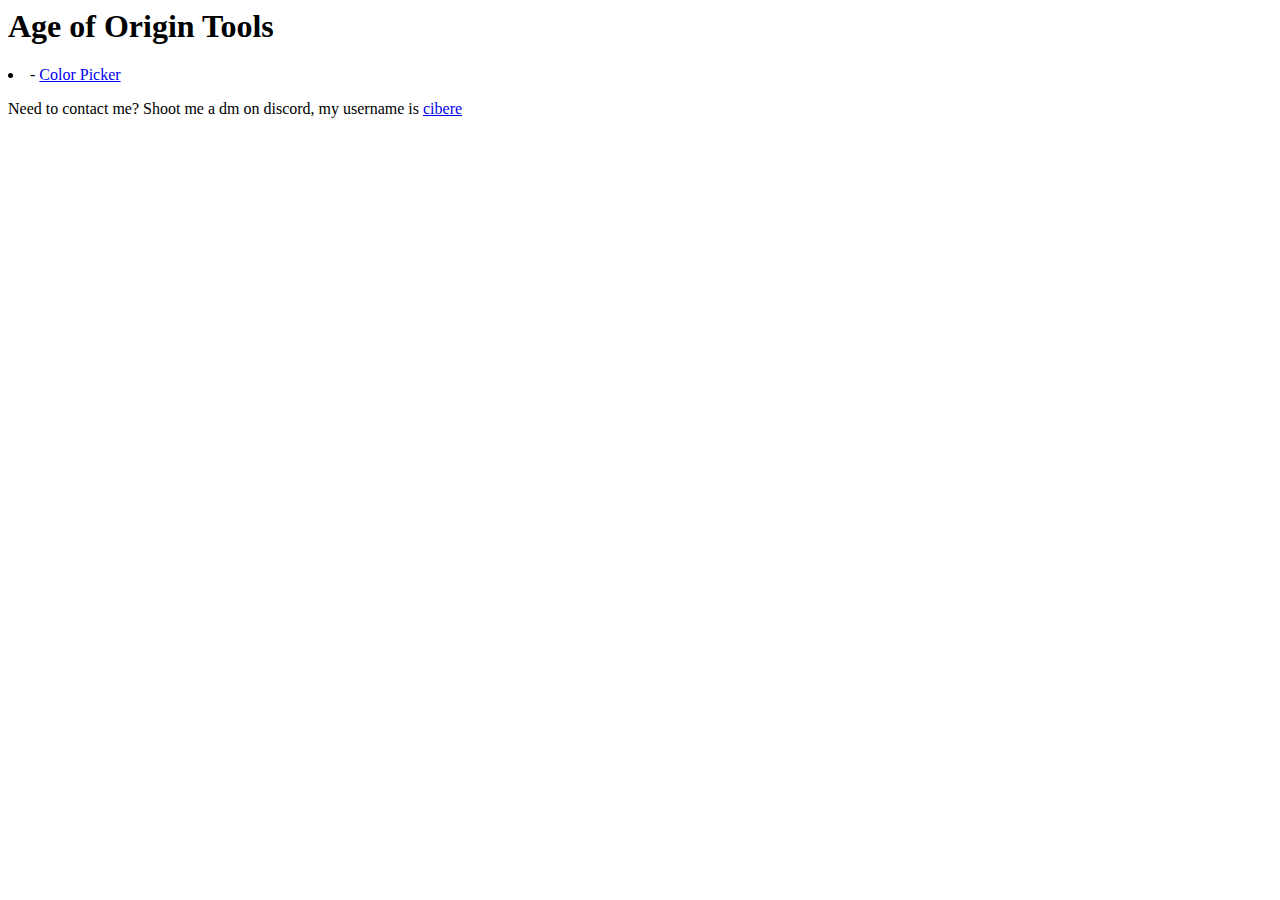
==== index.html @ 3283987a "yes" ====
<html>
    <head>
        <title>Age of Origin Tools</title>
    </head>
    <body>
        <h1>Age of Origin Tools</h1>
        <div class="tool-list">
            <li>- <a href="/color_picker.html">Color Picker</a></li>
        </div>
        <div class="footer">
            <p>
                Need to contact me? Shoot me a dm on discord, my username is <a href="https://discord.com/users/894312088762220605">cibere</a>
            </p>
        </div>
    </body>
</html>
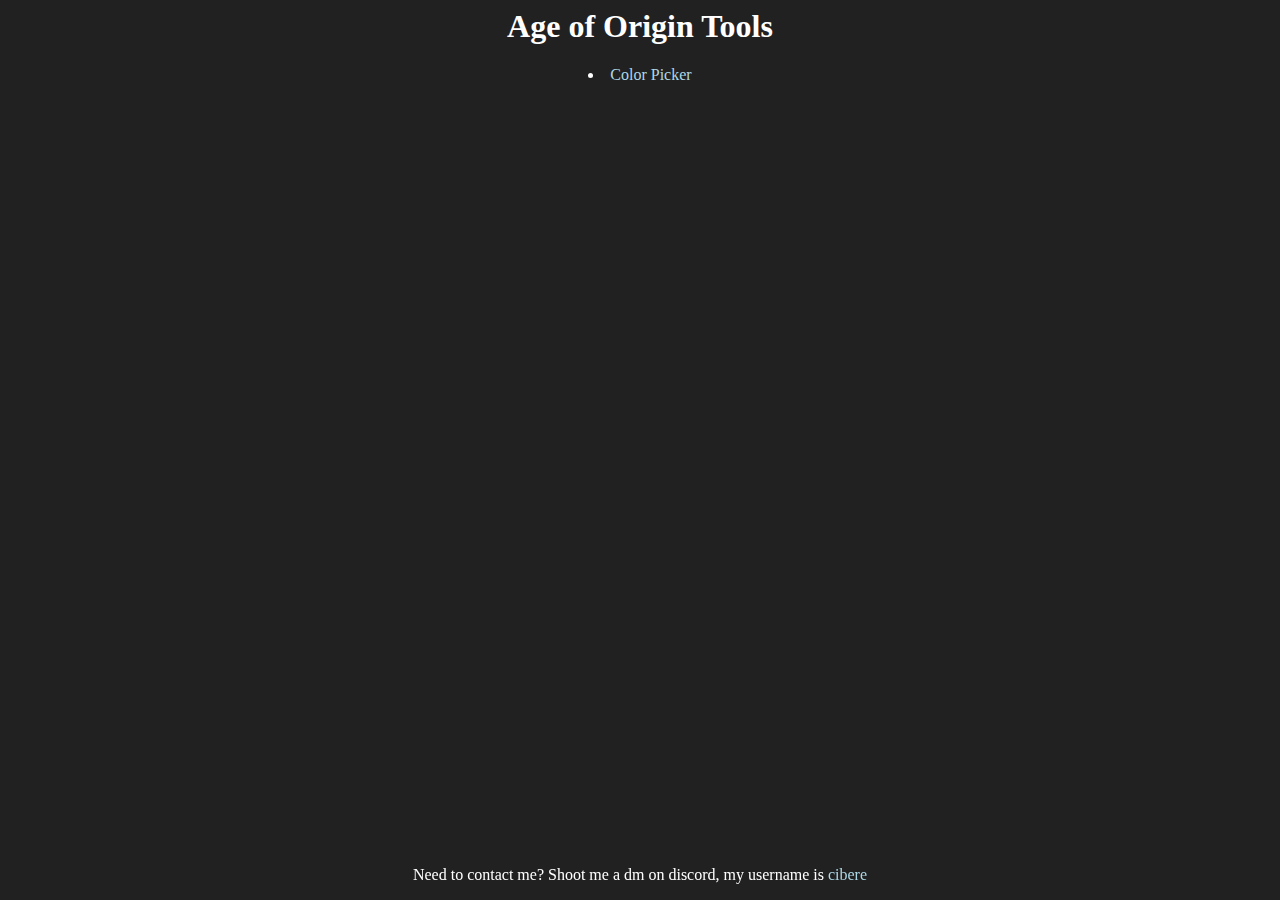
==== commit 791c5742: "checkpoint" ====
--- a/index.html
+++ b/index.html
@@ -1,16 +1,36 @@
 <html>
-    <head>
-        <title>Age of Origin Tools</title>
-    </head>
-    <body>
-        <h1>Age of Origin Tools</h1>
-        <div class="tool-list">
-            <li>- <a href="/color_picker.html">Color Picker</a></li>
-        </div>
-        <div class="footer">
-            <p>
-                Need to contact me? Shoot me a dm on discord, my username is <a href="https://discord.com/users/894312088762220605">cibere</a>
-            </p>
-        </div>
-    </body>
+
+<head>
+    <title>Tool Picker | AoO Tools</title>
+    <link rel="stylesheet" type="text/css" href="assets/style.css">
+    <meta name="viewport" content="width=device-width, initial-scale=1.0">
+</head>
+
+<body>
+    <h1>Age of Origin Tools</h1>
+    <div class="tool-list" id="tool-list">
+    </div>
+    <div class="footer">
+        <p>
+            Need to contact me? Shoot me a dm on discord, my username is <a
+                href="https://discord.com/users/894312088762220605sss">cibere</a>
+        </p>
+    </div>
+    <script>
+        function addToolToList(tool) {
+            var aTag = document.createElement("a");
+            aTag.href = `/${tool.toLowerCase().replace(" ", "_")}.html`;
+            aTag.innerText = tool;
+
+            var listTag = document.createElement("li");
+            listTag.appendChild(aTag);
+
+            toolListDiv.appendChild(listTag);
+        }
+        toolListDiv = document.getElementById("tool-list");
+        const tool_list = ["Color Picker"];
+        tool_list.forEach(addToolToList)
+    </script>
+</body>
+
 </html>--- a/assets/style.css
+++ b/assets/style.css
@@ -0,0 +1,23 @@
+body {
+    background-color: rgb(33, 33, 33);
+    color: white;
+    text-align: center;
+}
+a {
+    color: lightblue;
+    text-decoration: none;
+}
+a:hover {
+    text-decoration: underline;
+}
+
+.footer {
+    position: fixed;
+    left: 0;
+    bottom: 0;
+    width: 100%;
+    text-align: center;
+}
+.pointer {
+    cursor: pointer;
+}